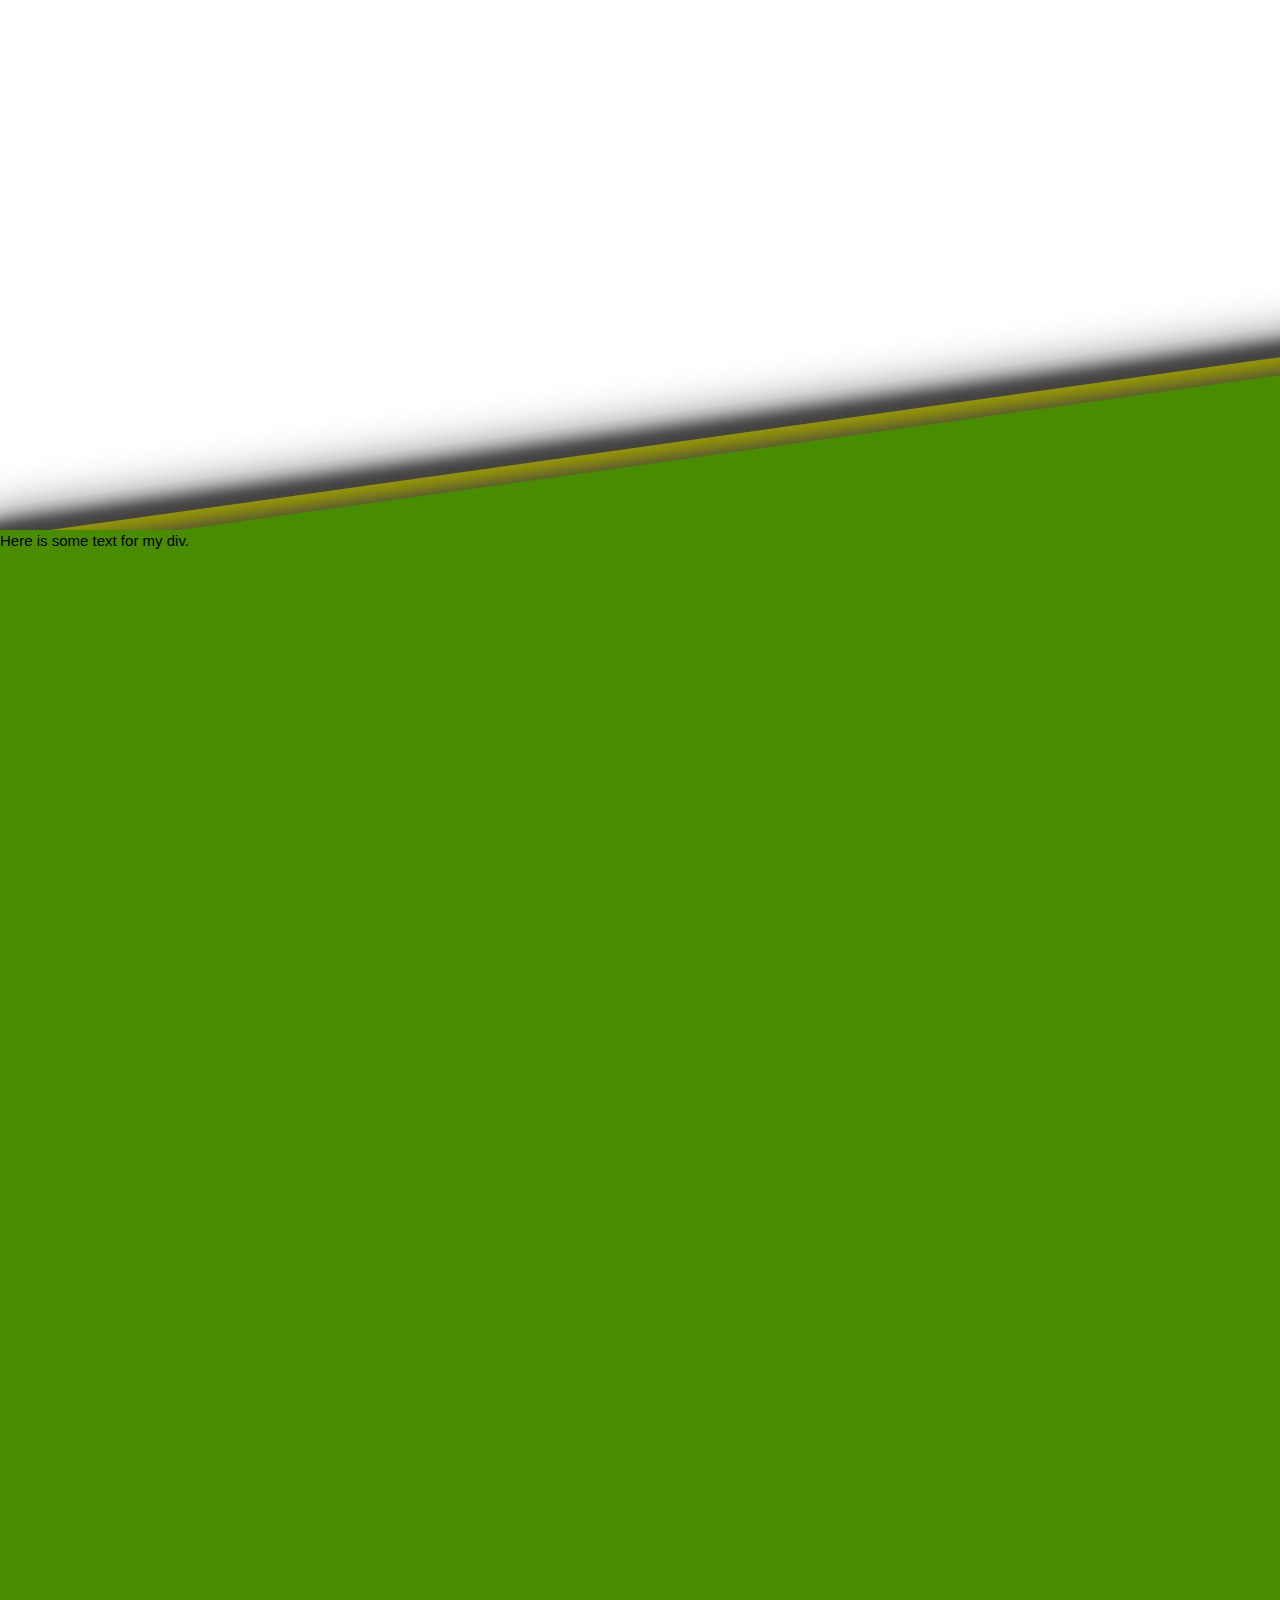
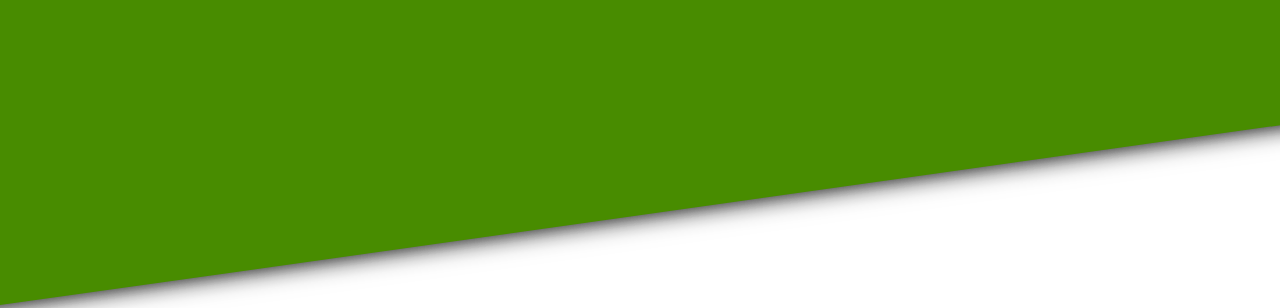
==== animation-trial.html @ 4fcecde7 "Initial commit. Successful trial of CSS animation for homepage." ====
<!DOCTYPE html>
<html lang="en">
<meta charset="UTF-8">
<title>Lankisster City Animation Test Page</title>
<meta name="viewport" content="width=device-width,initial-scale=1">
<link rel="stylesheet" href="https://www.w3schools.com/w3css/4/w3.css">
<style>
    body {
        background-color: #ffffff;
    }
    .animate1 {
        animation-name: drop1;
        animation-duration: 2s;
        animation-timing-function: linear;
        animation-fill-mode: both;
    }
    .animate2 {
        animation-name: drop2;
        animation-duration: 2s;
        animation-timing-function: linear;
        animation-fill-mode: both;
        animation-delay: 0.5s;
    }
    .animate3 {
        animation-name: drop3;
        animation-duration: 2s;
        animation-timing-function: linear;
        animation-fill-mode: both;
        animation-delay: 1s;
    }
    .animate4 {
        animation-name: drop4;
        animation-duration: 2s;
        animation-timing-function: linear;
        animation-fill-mode: both;
        animation-delay: 1.5s;
    }
    .animate5 {
        animation-name: drop5;
        animation-duration: 2s;
        animation-timing-function: linear;
        animation-fill-mode: both;
        animation-delay: 2s;
    }
    .animate6 {
        animation-name: drop6;
        animation-duration: 2s;
        animation-timing-function: linear;
        animation-fill-mode: both;
        animation-delay: 2.5s;
    }
    .style1 {
        background: #488c00;
        width: 120%;
        box-shadow: 0 -1px 20px 4px #444444;
        position: absolute;
        top: 50%;
        margin-left: -20px;
        transform: skewY(-8deg);
        z-index: -2;
        height: 150%
    }
    .style2 {
        position: absolute;
        top: 50%;
        z-index: 2;
        background: #488c00;
        transform: translateY(80px);
        height: 120%;
        margin-left: -20px;
        padding-left: 20px;
    }
    .style3 {
        background: #9d9d00;
        width: 120%;
        box-shadow: 0 -1px 20px 4px #444444;
        position: absolute;
        top:48%;
        margin-left: -20px;
        transform: skewY(-8deg);
        z-index: -3;
        height: 150%
    }
    .style4 {
        background: #9d7a00;
        width: 120%;
        box-shadow: 0 -2px 20px 4px #444444;
        position: absolute;
        top:48%;
        margin-left: -20px;
        transform: skewY(-8deg);
        z-index: -4;
        height: 150%
    }
    .style5 {
        background: #9d3500;
        width: 120%;
        box-shadow: 0 -1px 20px 4px #444444;
        position: absolute;
        top:48%;
        margin-left: -20px;
        transform: skewY(-8deg);
        z-index: -5;
        height: 150%
    }
    .style6 {
        background: #9d009d;
        width: 120%;
        box-shadow: 0 -1px 20px 4px #444444;
        position: absolute;
        top:48%;
        margin-left: -20px;
        transform: skewY(-8deg);
        z-index: -6;
        height: 150%
    }
    .style7 {
        background: #00359d;
        width: 120%;
        box-shadow: 0 -10px 50px 2px #333333;
        position: absolute;
        top:48%;
        margin-left: -20px;
        transform: skewY(-8deg);
        z-index: -7;
        height: 150%
    }
    /* @keyframes drop1 {
        0% { top: -50%; }
        80% { top: 50%; }
        90% { top: 49%; }
        100% { top: 50% }
    } */
    @keyframes drop1 {
        0% { top: 38%; left: 100%; }
        80% { top: 50%; left: 0%; }
        90% { top: 50%; left: 1%; }
        100% { top: 50%; left: 0%; }
    }
    @keyframes drop2 {
        0% { top: -50%; }
        80% { top: 47%; }
        90% { top: 46%; }
        100% { top: 47% }
    }
    @keyframes drop3 {
        0% { top: -50%; }
        80% { top: 44%; }
        90% { top: 43%; }
        100% { top: 44% }
    }
    @keyframes drop4 {
        0% { top: -50%; }
        80% { top: 41%; }
        90% { top: 40%; }
        100% { top: 41% }
    }
    @keyframes drop5 {
        0% { top: -50%; }
        80% { top: 38%; }
        90% { top: 37%; }
        100% { top: 38% }
    }
    @keyframes drop6 {
        0% { top: -50%; }
        80% { top: 35%; }
        90% { top: 34%; }
        100% { top: 35% }
    }
</style>
<script src="https://www.w3schools.com/lib/w3.js"></script>
<body>

<!-- <img src="img_la.jpg" alt="LA" style="width:100%"> -->

<!-- <div class="w3-container w3-black">
<h1>This is a Heading</h1>
<p>This is a paragraph.</p>
<p>This is another paragraph.</p>
</div> -->

<div class="style1 animate1">
    &nbsp;
</div>
<div class="style2 animate1">
    Here is some text for my div.
</div>
<div class="style3 animate2">
    &nbsp;
</div>
<div class="style4 animate3">
    &nbsp;
</div>
<div class="style5 animate4">
    &nbsp;
</div>
<div class="style6 animate5">
    &nbsp;
</div>
<div class="style7 animate6">
    &nbsp;
</div>
</body>
</html>
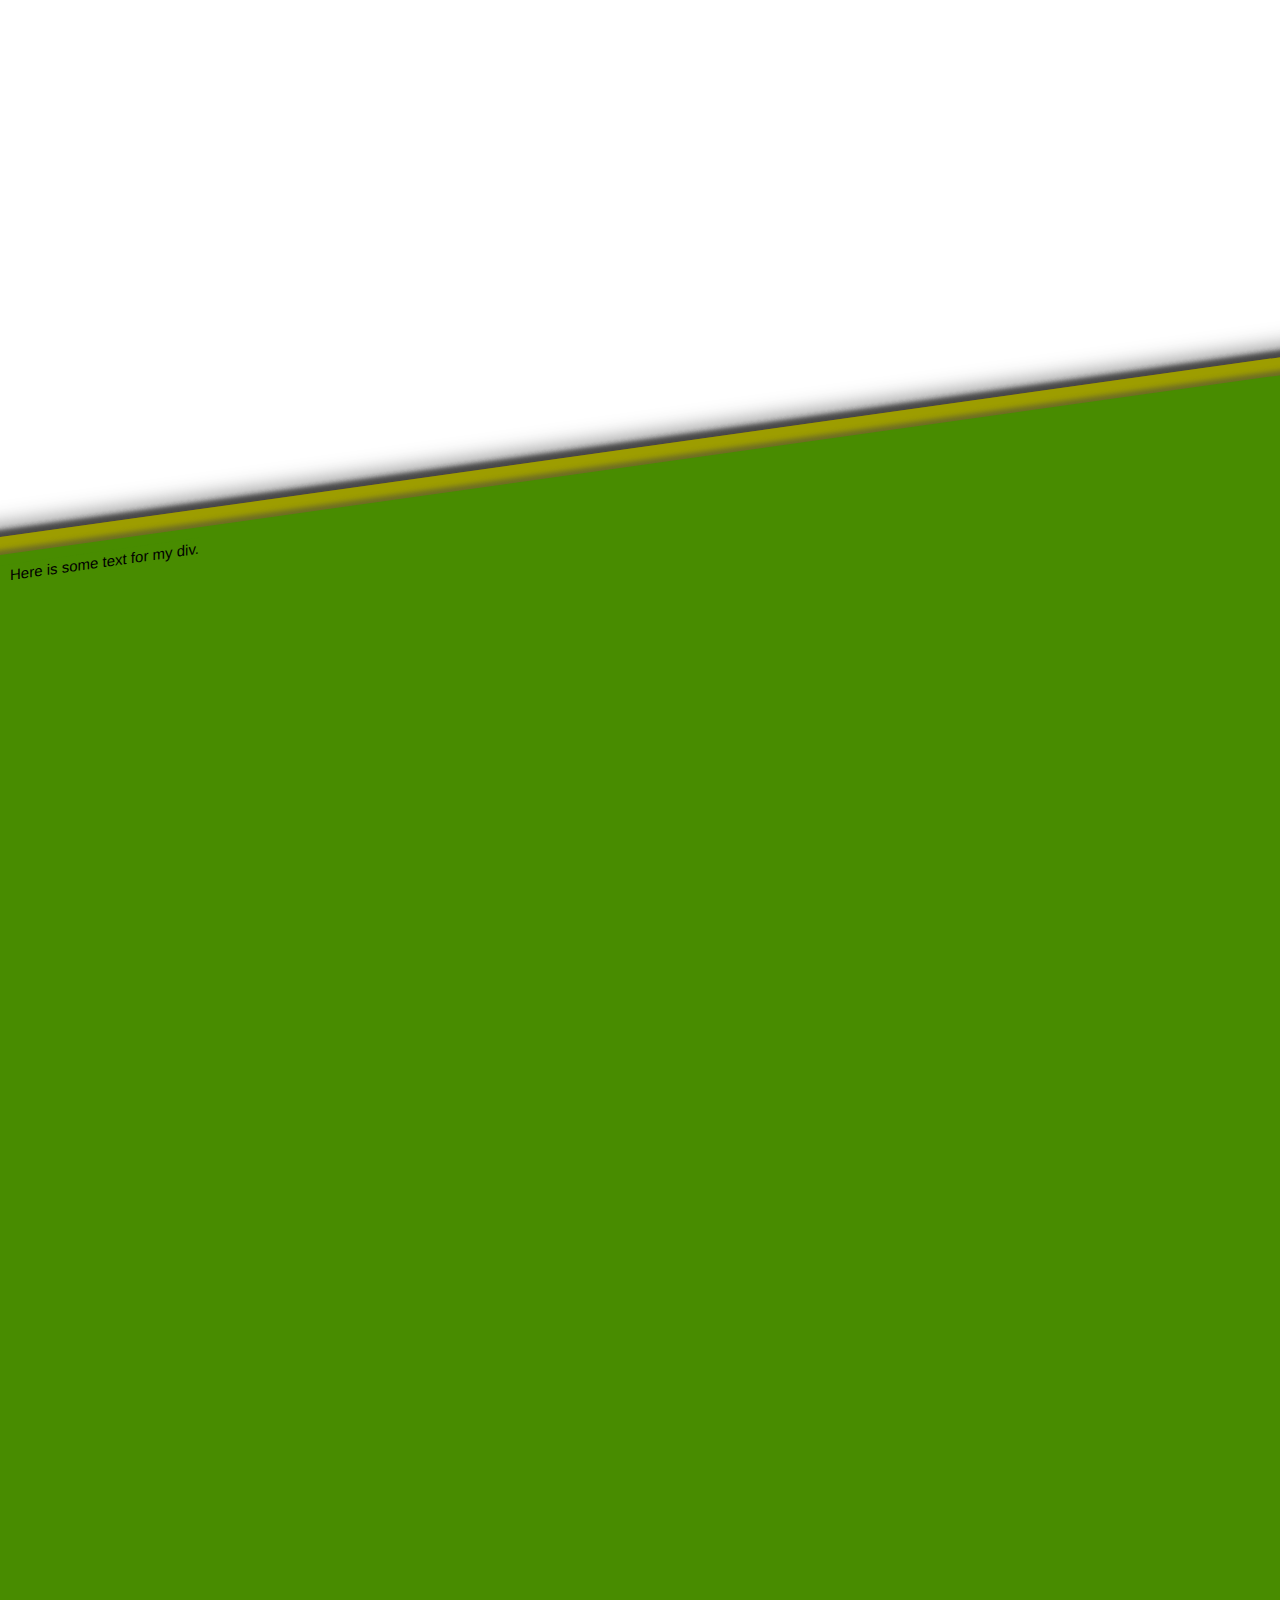
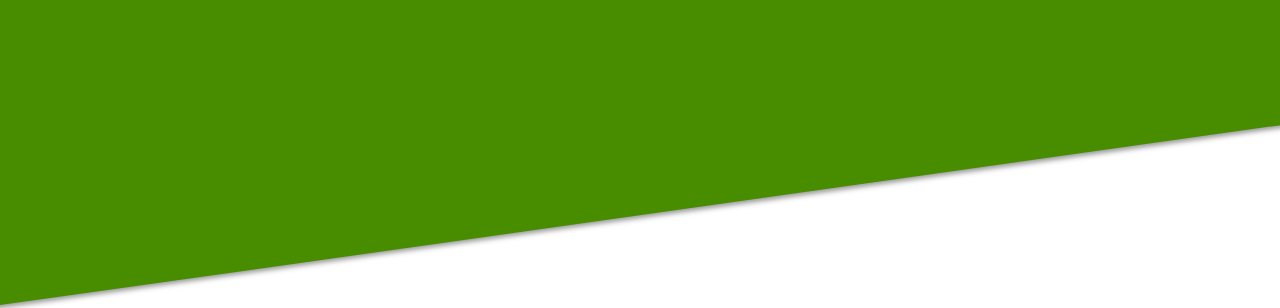
==== commit 7cc85250: "Animation adjustments and early structure setup." ====
--- a/animation-trial.html
+++ b/animation-trial.html
@@ -4,10 +4,12 @@
 <title>Lankisster City Animation Test Page</title>
 <meta name="viewport" content="width=device-width,initial-scale=1">
 <link rel="stylesheet" href="https://www.w3schools.com/w3css/4/w3.css">
+<link rel="stylesheet" href="./static/animation.css">
 <style>
     body {
         background-color: #ffffff;
     }
+    /*
     .animate1 {
         animation-name: drop1;
         animation-duration: 2s;
@@ -125,49 +127,53 @@
         z-index: -7;
         height: 150%
     }
+    */
     /* @keyframes drop1 {
         0% { top: -50%; }
         80% { top: 50%; }
         90% { top: 49%; }
         100% { top: 50% }
     } */
+    /*
     @keyframes drop1 {
-        0% { top: 38%; left: 100%; }
+        0% {top: 38%; left: 110%; }
         80% { top: 50%; left: 0%; }
-        90% { top: 50%; left: 1%; }
+        95% { top: 50%; left: 2%; }
         100% { top: 50%; left: 0%; }
     }
     @keyframes drop2 {
-        0% { top: -50%; }
-        80% { top: 47%; }
-        90% { top: 46%; }
-        100% { top: 47% }
+        0% { top: 35%; left: 110%; }
+        80% { top: 47%; left: 0%; }
+        95% { top: 47%; left: 2%; }
+        100% { top: 47%; left: 0%; }
     }
     @keyframes drop3 {
-        0% { top: -50%; }
-        80% { top: 44%; }
-        90% { top: 43%; }
-        100% { top: 44% }
+        0% { top: 32%; left: 110%; }
+        80% { top: 44%; left: 0%; }
+        95% { top: 44%; left: 2%; }
+        100% { top: 44%; left: 0%; }
     }
     @keyframes drop4 {
-        0% { top: -50%; }
-        80% { top: 41%; }
-        90% { top: 40%; }
-        100% { top: 41% }
+        0% { top: 29%; left: 110%; }
+        80% { top: 41%; left: 0%; }
+        95% { top: 41%; left: 2%; }
+        100% { top: 41%; left: 0%; }
     }
     @keyframes drop5 {
-        0% { top: -50%; }
-        80% { top: 38%; }
-        90% { top: 37%; }
-        100% { top: 38% }
+        0% { top: 26%; left: 110%; }
+        80% { top: 38%; left: 0%; }
+        95% { top: 38%; left: 2%; }
+        100% { top: 38%; left: 0%; }
     }
     @keyframes drop6 {
-        0% { top: -50%; }
-        80% { top: 35%; }
-        90% { top: 34%; }
-        100% { top: 35% }
-    }
+        0% { top: 23%; left: 110%; }
+        80% { top: 35%; left: 0%; }
+        95% { top: 35%; left: 2%; }
+        100% { top: 35%;  left: 0%; }
+    }
+    */
 </style>
+
 <script src="https://www.w3schools.com/lib/w3.js"></script>
 <body>
 
--- a/static/animation.css
+++ b/static/animation.css
@@ -0,0 +1,268 @@
+.animate1 {
+    animation-name: drop1;
+    animation-duration: 2s;
+    animation-timing-function: linear;
+    animation-fill-mode: both;
+}
+
+.animate2 {
+    animation-name: drop2;
+    animation-duration: 2s;
+    animation-timing-function: linear;
+    animation-fill-mode: both;
+    animation-delay: 0.5s;
+}
+
+.animate3 {
+    animation-name: drop3;
+    animation-duration: 2s;
+    animation-timing-function: linear;
+    animation-fill-mode: both;
+    animation-delay: 1s;
+}
+
+.animate4 {
+    animation-name: drop4;
+    animation-duration: 2s;
+    animation-timing-function: linear;
+    animation-fill-mode: both;
+    animation-delay: 1.5s;
+}
+
+.animate5 {
+    animation-name: drop5;
+    animation-duration: 2s;
+    animation-timing-function: linear;
+    animation-fill-mode: both;
+    animation-delay: 2s;
+}
+
+.animate6 {
+    animation-name: drop6;
+    animation-duration: 2s;
+    animation-timing-function: linear;
+    animation-fill-mode: both;
+    animation-delay: 2.5s;
+}
+
+.style1 {
+    background: #488c00;
+    width: 120%;
+    box-shadow: 0 -1px 5px 4px #44444488;
+    position: absolute;
+    top: 50%;
+    margin-left: -20px;
+    transform: skewY(-8deg);
+    z-index: -2;
+    height: 150%
+}
+
+.style2 {
+    position: absolute;
+    top: 50%;
+    z-index: 2;
+    background: #488c00;
+    transform: translateY(8vw) skewY(-8deg);
+    /* transform: translateY(10vw); */
+    height: 120%;
+    margin-left: -10px;
+    padding-left: 20px;
+}
+
+.style3 {
+    background: #9d9d00;
+    width: 120%;
+    box-shadow: 0 -1px 5px 4px #44444488;
+    position: absolute;
+    top: 48%;
+    margin-left: -20px;
+    transform: skewY(-8deg);
+    z-index: -3;
+    height: 150%
+}
+
+.style4 {
+    background: #9d7a00;
+    width: 120%;
+    box-shadow: 0 -2px 5px 4px #44444488;
+    position: absolute;
+    top: 48%;
+    margin-left: -20px;
+    transform: skewY(-8deg);
+    z-index: -4;
+    height: 150%
+}
+
+.style5 {
+    background: #9d3500;
+    width: 120%;
+    box-shadow: 0 -1px 5px 4px #44444488;
+    position: absolute;
+    top: 48%;
+    margin-left: -20px;
+    transform: skewY(-8deg);
+    z-index: -5;
+    height: 150%
+}
+
+.style6 {
+    background: #9d009d;
+    width: 120%;
+    box-shadow: 0 -1px 5px 4px #44444488;
+    position: absolute;
+    top: 48%;
+    margin-left: -20px;
+    transform: skewY(-8deg);
+    z-index: -6;
+    height: 150%
+}
+
+.style7 {
+    background: #00359d;
+    width: 120%;
+    box-shadow: 0 -10px 20px 2px #33333388;
+    position: absolute;
+    top: 48%;
+    margin-left: -20px;
+    transform: skewY(-8deg);
+    z-index: -7;
+    height: 150%
+}
+
+/* @keyframes drop1 {
+    0% { top: -50%; }
+    80% { top: 50%; }
+    90% { top: 49%; }
+    100% { top: 50% }
+} */
+@keyframes drop1 {
+    0% {
+        top: 10vw;
+        left: 110%;
+    }
+
+    80% {
+        top: 22vw;
+        left: 0%;
+    }
+
+    90% {
+        top: 22vw;
+        left: 1%;
+    }
+
+    100% {
+        top: 22vw;
+        left: 0%;
+    }
+}
+
+@keyframes drop2 {
+    0% {
+        top: 8vw;
+        left: 110%;
+    }
+
+    80% {
+        top: 21vw;
+        left: 0%;
+    }
+
+    90% {
+        top: 21vw;
+        left: 1%;
+    }
+
+    100% {
+        top: 21vw;
+        left: 0%;
+    }
+}
+
+@keyframes drop3 {
+    0% {
+        top: 6vw;
+        left: 110%;
+    }
+
+    80% {
+        top: 20vw;
+        left: 0%;
+    }
+
+    90% {
+        top: 20vw;
+        left: 1%;
+    }
+
+    100% {
+        top: 20vw;
+        left: 0%;
+    }
+}
+
+@keyframes drop4 {
+    0% {
+        top: 4vw;
+        left: 110%;
+    }
+
+    80% {
+        top: 19vw;
+        left: 0%;
+    }
+
+    90% {
+        top: 19vw;
+        left: 1%;
+    }
+
+    100% {
+        top: 19vw;
+        left: 0%;
+    }
+}
+
+@keyframes drop5 {
+    0% {
+        top: 2vw;
+        left: 110%;
+    }
+
+    80% {
+        top: 18vw;
+        left: 0%;
+    }
+
+    90% {
+        top: 18vw;
+        left: 1%;
+    }
+
+    100% {
+        top: 18vw;
+        left: 0%;
+    }
+}
+
+@keyframes drop6 {
+    0% {
+        top: 1vw;
+        left: 110%;
+    }
+
+    80% {
+        top: 17vw;
+        left: 0%;
+    }
+
+    90% {
+        top: 17vw;
+        left: 1%;
+    }
+
+    100% {
+        top: 17vw;
+        left: 0%;
+    }
+}
